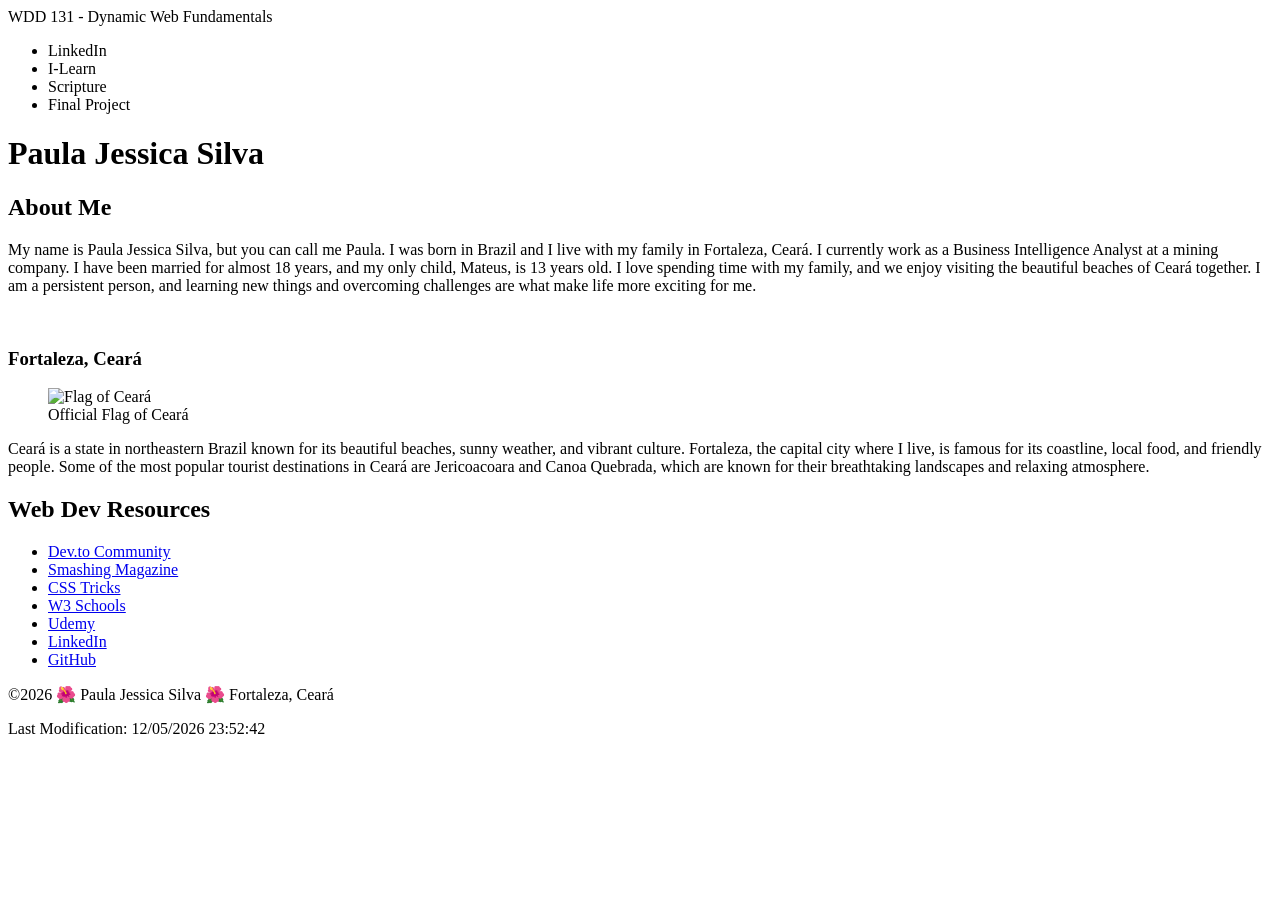
==== week01_assignment/index.html @ feaced71 "Fix week01_assignment folder" ====
<!DOCTYPE html>
<html lang="en">
<head>
    <meta charset="UTF-8">
    <meta name="viewport" content="width=device-width, initial-scale=1.0">
    <title>WDD 131 - Dynamic Web Fundamentals - Paula Silva</title>
    <meta name="description" content="WDD 131 - Dynamic Web Fundamentals, HTML, CSS e Javascript">
    <meta name="author" content="Paula Silva">
    <link rel="stylesheet" href="/styles/base.css">
    
</head>
<body>
    <header>
        <span id="course-title">WDD 131 - Dynamic Web Fundamentals</span>
        <nav>
            <ul class="navigation">
                <li><a href="https://www.linkedin.com/in/paula-jessica-lucas/"></a>LinkedIn</li>
                <li><a href="https://byupw.instructure.com/courses/47264/assignments/635797?module_item_id=1909178"></a>I-Learn</li>
                <li><a href="https://www.churchofjesuschrist.org/study/scriptures/bofm/moro/10?lang=eng&id=p32#p32"></a>Scripture</li>
                <li><a href="https://byupw.instructure.com/"></a>Final Project</li>
            </ul>
        </nav>
    </header>
    <main>        
            <h1>Paula Jessica Silva</h1>
            <section class="about">
                <h2>About Me</h2>
                <div class="about-content">                    
                    <p>My name is Paula Jessica Silva, but you can call me Paula. 
                        I was born in Brazil and I live with my family in Fortaleza, Ceará. 
                        I currently work as a Business Intelligence Analyst at a mining company. 
                        I have been married for almost 18 years, and my only child, Mateus, 
                        is 13 years old. I love spending time with my family, and we enjoy visiting 
                        the beautiful beaches of Ceará together. I am a persistent person, 
                        and learning new things and overcoming challenges are what make life 
                        more exciting for me.
                    </p>
                    <img src="/images/myphoto.png" alt="">
                </div>
                <div class="location">
                    <h3 class="location-title">Fortaleza, Ceará</h3>
                    <div class="location-content">
                        <figure>
                            <img src="/images/ceara-flag.png" alt="Flag of Ceará">
                            <figcaption>
                                Official Flag of Ceará
                            </figcaption>
                        </figure>
                        <p>
                            Ceará is a state in northeastern Brazil known for its beautiful
                            beaches, sunny weather, and vibrant culture. Fortaleza, the capital
                            city where I live, is famous for its coastline, local food, and
                            friendly people. Some of the most popular tourist destinations in
                            Ceará are Jericoacoara and Canoa Quebrada, which are known for
                            their breathtaking landscapes and relaxing atmosphere.
                        </p>
                    </div>
                </div>
            </section>
            <section class="resources">
                <h2>Web Dev Resources</h2>
                <nav>
                    <ul>
                        <li><a href="https://dev.to/" target="_blank">Dev.to Community</a></li>
                        <li><a href="https://www.smashingmagazine.com/" target="_blank">Smashing Magazine</a></li>
                        <li><a href="https://css-tricks.com/" target="_blank">CSS Tricks</a></li>
                        <li><a href="https://www.w3schools.com/" target="_blank">W3 Schools</a></li>
                        <li><a href="https://www.udemy.com/" target="_blank">Udemy</a></li>
                        
                        <li><a href="https://www.linkedin.com/in/paula-jessica-lucas/" target="_blank">LinkedIn</a></li>                 
                        <li><a href="https://github.com/paulajessica-dev/wdd131" target="_blank">GitHub</a></li>
                    </ul>
                </nav>

            </section>
        
    </main>
    <footer>
         <p>
            ©<span id="currentyear"></span>
            🌺 Paula Jessica Silva 🌺
            Fortaleza, Ceará
        </p>
        <p id="lastModified"></p>
    </footer>
    <script src="scripts/getdates.js"></script>
    
</body>
</html>
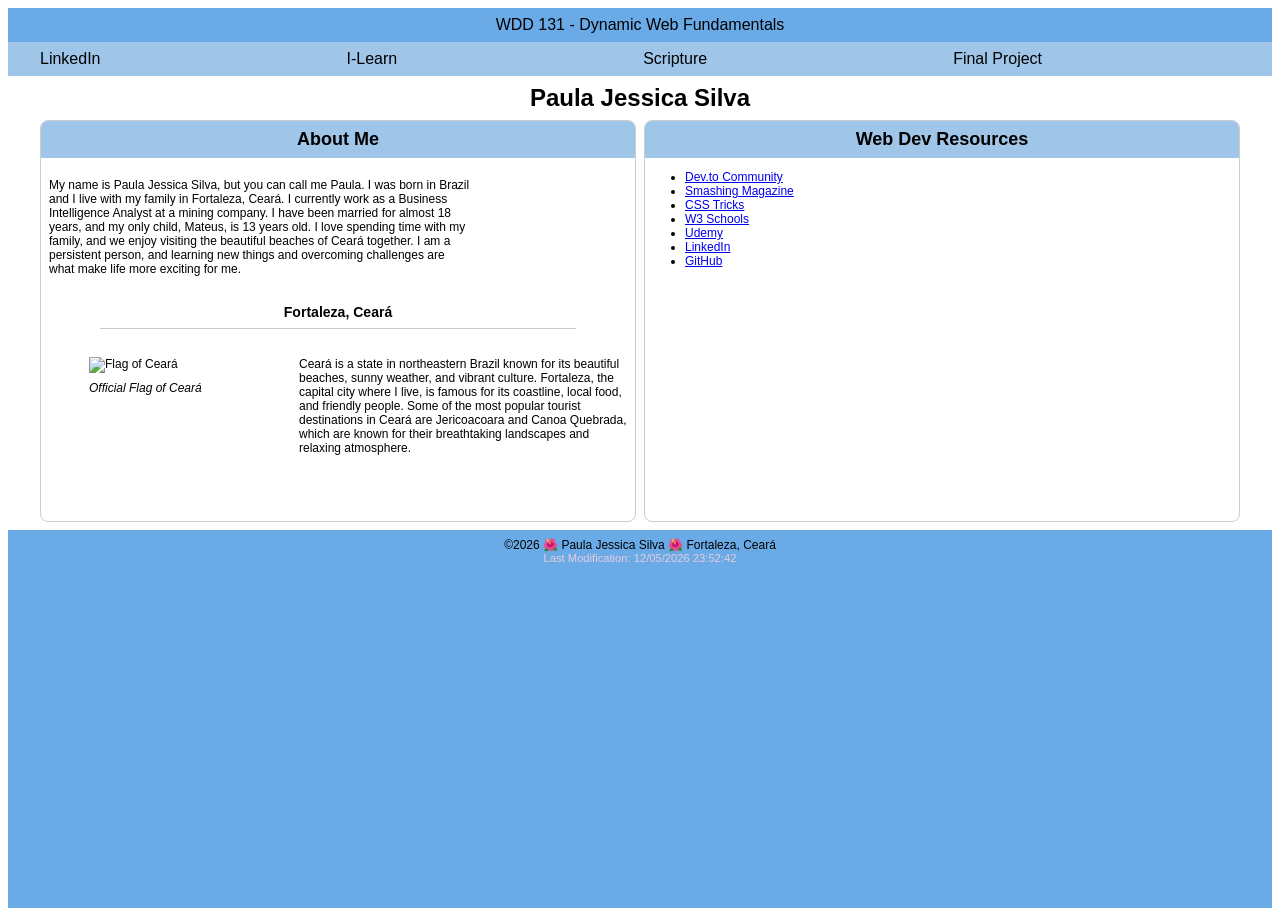
==== commit 0defb9ff: "alter css week01" ====
--- a/week01_assignment/index.html
+++ b/week01_assignment/index.html
@@ -6,7 +6,7 @@
     <title>WDD 131 - Dynamic Web Fundamentals - Paula Silva</title>
     <meta name="description" content="WDD 131 - Dynamic Web Fundamentals, HTML, CSS e Javascript">
     <meta name="author" content="Paula Silva">
-    <link rel="stylesheet" href="/styles/base.css">
+    <link rel="stylesheet" href="styles/base.css">
     
 </head>
 <body>
--- a/week01_assignment/styles/base.css
+++ b/week01_assignment/styles/base.css
@@ -0,0 +1,140 @@
+body {
+    display: grid;
+    height: 100vh;
+    grid-template:
+        auto   /* header */
+        auto   /* nav */
+        1fr    /* main + aside */
+        auto   /* footer */
+        / 1fr;
+    font-family: Arial, sans-serif;
+    font-size: 12px;
+}
+
+header {
+  font-size: 16px;
+}
+
+header span {
+    display: flex;
+    background-color: #6aabe7;
+    justify-content: center;
+    padding: 0.5rem;
+
+}
+
+.navigation {
+	list-style: none;
+	display: flex;
+	flex-wrap: wrap;
+	background-color: #9fc5e8;
+	align-items: center;
+    padding: 0.5rem;
+	margin: 0;
+}
+
+.navigation li {
+	flex: 1 1 auto;
+}
+
+.navigation a {
+	font-weight: 700;
+	color: #2a7fcf;
+	padding: 0.75rem;
+	text-decoration: none;
+	text-align: center;
+}
+
+
+.navigation a:hover {
+	text-decoration: underline;
+	text-decoration-color: #9fc5e8;
+}
+
+main {
+    display: grid;
+    grid-template-columns: repeat(auto-fit, minmax(400px, 2fr));
+    gap: 0.5rem;    
+    margin: 0 auto;    
+    padding: 0.5rem 2rem;
+    
+}
+
+main h1 {
+    grid-column: 1 / -1;
+    font-size: clamp(1rem, 5vw, 1.5rem);
+    margin: 0;
+    justify-self: center;
+}
+
+.about,
+.resources {
+    border: 1px solid #ccc;
+    border-radius: 8px;
+    overflow: hidden;
+    min-height: 400px;
+}
+
+.about h2,
+.resources h2 {
+    background-color: #9fc5e8;
+    margin: 0;
+    padding: 0.5rem;
+    text-align: center;
+}
+
+.about-content img {
+    width: 70%;
+    height: auto;
+    display: block;
+}
+
+.about-content {
+    display: grid;
+    grid-template-columns: 3fr 1fr;
+    gap: 1rem;
+    padding: 0.5rem;
+    align-items: start;
+}
+
+.location-title {
+    text-align: center;
+    border-bottom: 1px solid #ccc;
+    padding-bottom: 0.5rem;
+    width: 80%;
+    margin: 0.5rem auto 0.5rem;
+}
+
+.location-content {
+    display: grid;
+    grid-template-columns: 250px 3fr;    
+    align-items: start;
+    padding: 0.5rem;
+}
+
+.location-content img {
+    width: 100%;
+    height: auto;
+    display: block;
+}
+
+figcaption {
+    margin-top: 0.5rem;
+    font-style: italic;
+}
+
+footer {
+    background-color: #6aabe7;
+    text-align: center;
+    padding: 0.5rem;
+
+}
+
+footer p {
+    margin: 0;
+}
+
+#lastModified {
+    color: #e7ccdb;
+    font-size: 0.7rem;
+}
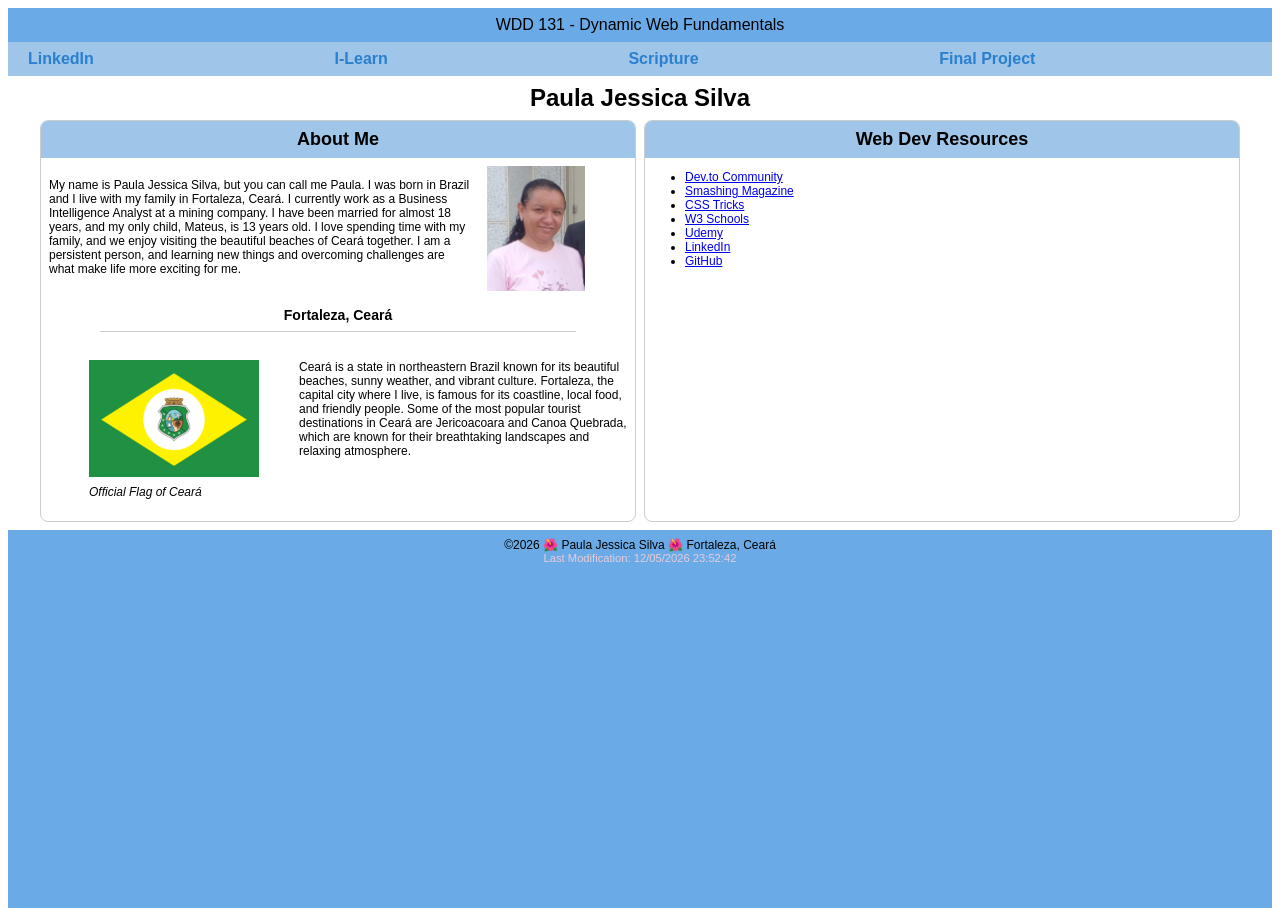
==== commit e5e85c51: "alter img" ====
--- a/week01_assignment/index.html
+++ b/week01_assignment/index.html
@@ -14,10 +14,10 @@
         <span id="course-title">WDD 131 - Dynamic Web Fundamentals</span>
         <nav>
             <ul class="navigation">
-                <li><a href="https://www.linkedin.com/in/paula-jessica-lucas/"></a>LinkedIn</li>
-                <li><a href="https://byupw.instructure.com/courses/47264/assignments/635797?module_item_id=1909178"></a>I-Learn</li>
-                <li><a href="https://www.churchofjesuschrist.org/study/scriptures/bofm/moro/10?lang=eng&id=p32#p32"></a>Scripture</li>
-                <li><a href="https://byupw.instructure.com/"></a>Final Project</li>
+                <li><a href="https://www.linkedin.com/in/paula-jessica-lucas/">LinkedIn</a></li>
+                <li><a href="https://byupw.instructure.com/courses/47264/assignments/635797?module_item_id=1909178">I-Learn</a></li>
+                <li><a href="https://www.churchofjesuschrist.org/study/scriptures/bofm/moro/10?lang=eng&id=p32#p32">Scripture</a></li>
+                <li><a href="https://byupw.instructure.com/">Final Project</a></li>
             </ul>
         </nav>
     </header>
@@ -35,13 +35,13 @@
                         and learning new things and overcoming challenges are what make life 
                         more exciting for me.
                     </p>
-                    <img src="/images/myphoto.png" alt="">
+                    <img src="images/myphoto.png" alt="">
                 </div>
                 <div class="location">
                     <h3 class="location-title">Fortaleza, Ceará</h3>
                     <div class="location-content">
                         <figure>
-                            <img src="/images/ceara-flag.png" alt="Flag of Ceará">
+                            <img src="images/ceara-flag.png" alt="Flag of Ceará">
                             <figcaption>
                                 Official Flag of Ceará
                             </figcaption>
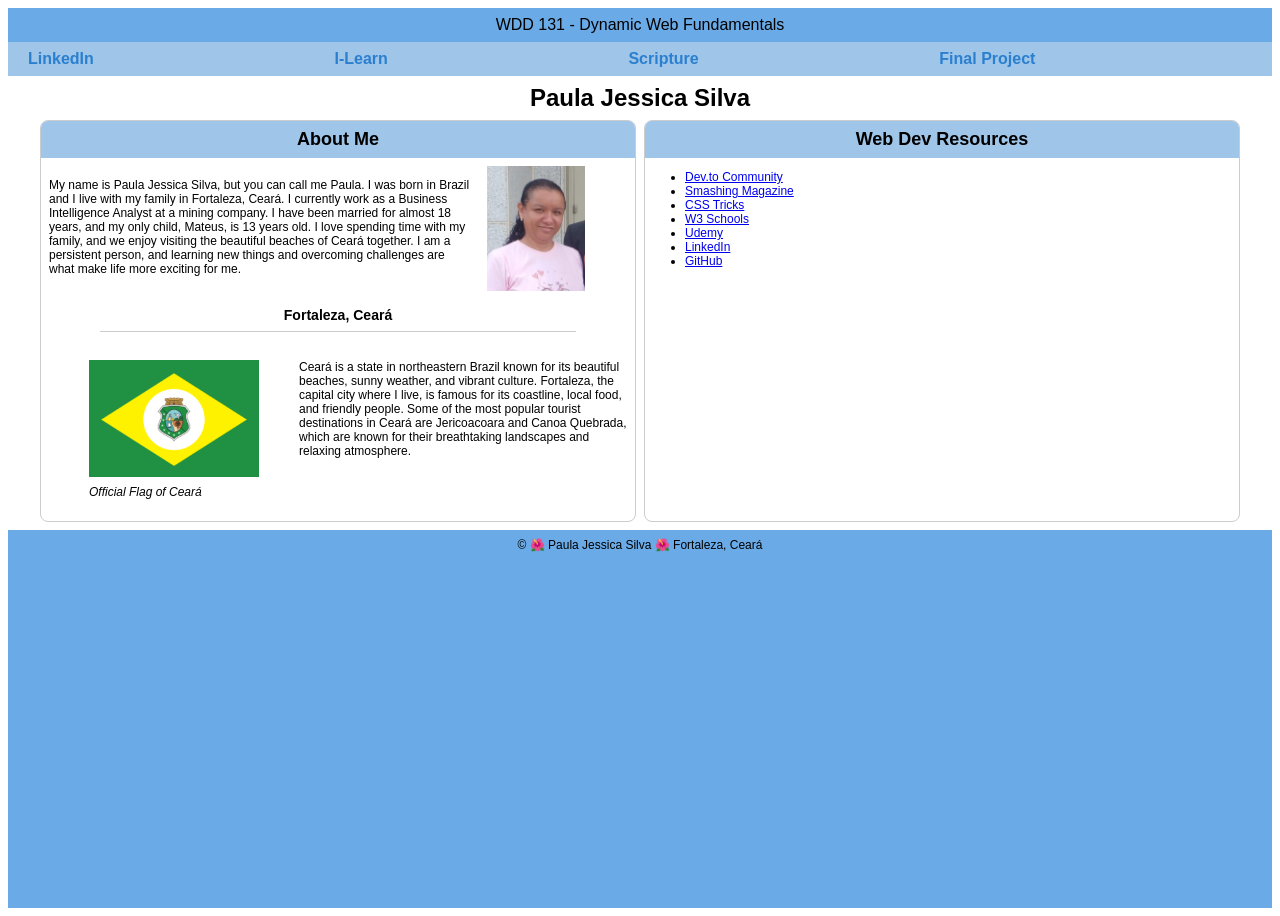
==== commit d9082bda: "add week02 assign" ====
--- a/week01_assignment/index.html
+++ b/week01_assignment/index.html
@@ -83,7 +83,7 @@
         </p>
         <p id="lastModified"></p>
     </footer>
-    <script src="scripts/getdates.js"></script>
+    <script src="scripts/temple.js"></script>
     
 </body>
 </html>
